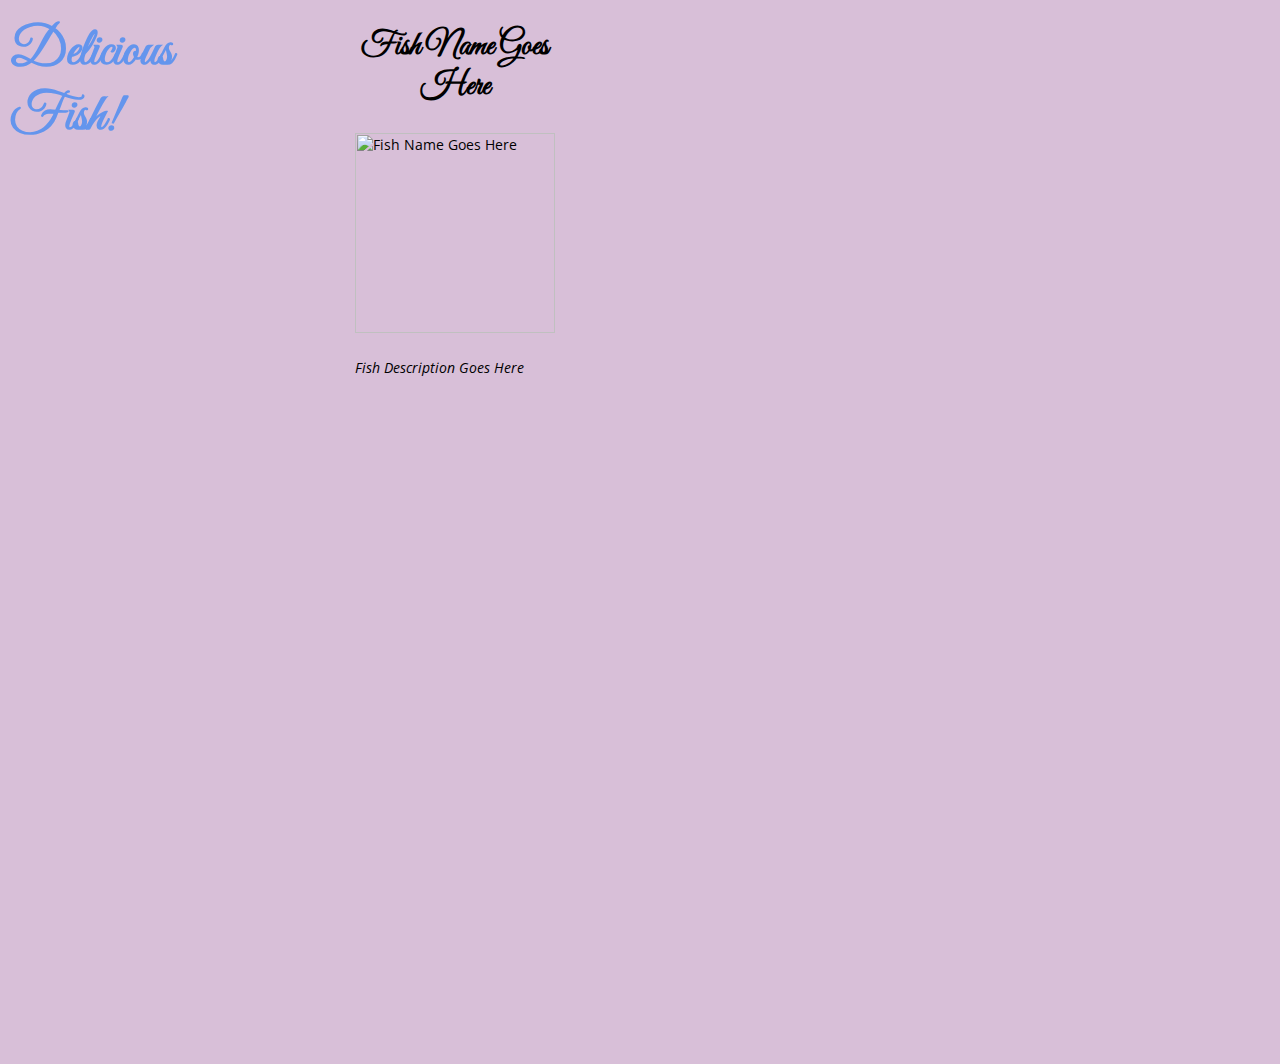
==== index.html @ a4c615db "into fish without styling" ====
<html>
  <head>
    <meta charset="UTF-8" />
    <title>Delicious Fish</title>
    <link
      href="https://fonts.googleapis.com/css?family=Great+Vibes|Open+Sans:400,600&display=swap"
      rel="stylesheet"
    />
    <link rel="stylesheet" type="text/css" href="style.css" />
    <script defer type="text/javascript" src="index.js"></script>
  </head>
  <body>
    <header>
      <h1>Delicious Fish!</h1>
      <nav>
        <ul id="fish_list">
          <!-- <li>Cake Name</li>
          <li>Another Cake Name</li>
          <li>And Another Cake Name</li> -->
        </ul>
      </nav>
    </header>

    <main>
      <div class="fish_details">
        <h2 id="fish_name">Fish Name Goes Here</h2>
        <img
          id="fish_image"
          alt="Fish Name Goes Here"
          src=""
        />
        <p>
          <em id="fish_description">Fish Description Goes Here</em>
        </p>

        <!-- <form id="description-form">
          <label for="description">Edited Description:</label>
          <textarea id="description"></textarea>
          <button type="submit">Update Cake</button>
        </form>

        <h3>Customer Reviews</h3>
        <ul id="review_list">
          <li>Replace with actual reviews</li>
          <li>From the server</li>
        </ul>
        <form id="review_form">
          <label for="review">Your Review:</label>
          <textarea id="new_review"></textarea>
          <button type="submit">Add review</button> -->
        </form>
      </div>
    </main>
  </body>
</html>
---- style.css ----
body {
    box-sizing: border-box;
    margin: 0;
    font-family: "Open Sans", sans-serif;
    font-size: 14px;
    background-color: thistle;
    display: flex;
    flex-direction: row;
  }
  
  nav {
    width: 25vw;
    height: 100vh;
  }
  
  header {
    float: left;
    width: 225px;
    height: auto;
    border-radius: 0 0 6px 0;
    padding: 10px;
    margin-right: 10px;
  }
  
  h1 {
    font-size: 52px;
    color: cornflowerblue;
    margin: 10px 0;
    font-family: "Great Vibes", cursive;
  }
  
  h2 { 
    font-family: "Great Vibes", cursive;
  }
  
  ul {
    padding: 0;
  }
  
  li {
    list-style: none;
  }
  
  main {
    /* float: left; */
    margin-left: 100px;
    width: 200px;
  }
  
  #fish_list {
    overflow: scroll;
    height: 90vh;
    display: flex;
    flex-direction: column;
    max-width: fit-content;
    background: repeating-linear-gradient(
      45deg,
      transparent,
      transparent 10px,
      lavender 10px,
      lavender 20px
    );
  }
  
  #fish_list li {
    font-size: 2vh;
    margin-top: 4vh;
    padding-top: 4vh;
    background-color: cornflowerblue;
    border-top-left-radius: 30%;
    border-top-right-radius: 30%;
    height: 7vh;
    display: flex;
    justify-content: center;
    align-items: center;
    cursor: pointer;
  }
  
  #fish_list li:hover {
    color: white;
  }
  
  .fish_details h2 {
    font-size: 32px;
    text-align: center;
    align-items: center;
  }
  
  .fish_details h3 {
    font-size: 24px;
  }
  
  .fish_details img {
    display: block;
    height: 200px;
    margin: 0 auto 25px auto;
  }
  
  form {
    width: 450px;
    margin: 0 auto 50px auto;
  }
  
  textarea {
    display: block;
    width: 100%;
    height: 100px;
    border: 1px solid gray;
    padding: 5px;
    font-size: 14px;
    margin-bottom: 10px;
  }
  
  form button[type="submit"] {
    border: none;
    font-size: 16px;
    font-weight: 600;
    text-transform: uppercase;
    background-color: cornflowerblue;
    color: #fff;
    padding: 7px 10px;
    cursor: pointer;
  }
  
  #review_list li {
    background-color: white;
    border-radius: 5px;
    padding: 20px;
    margin-bottom: 20px;
  }
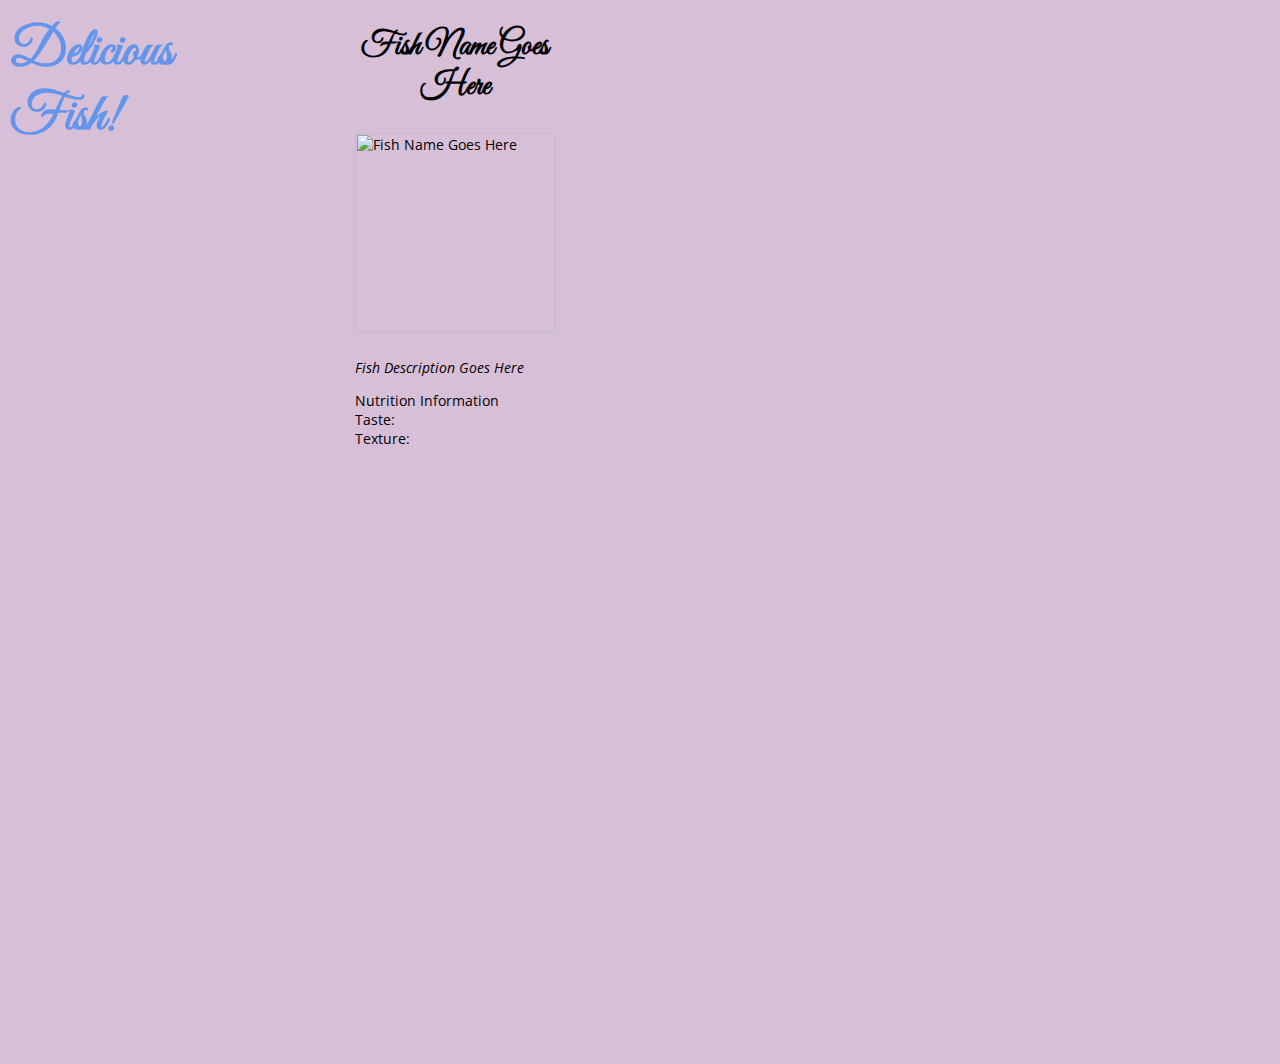
==== commit bb26912d: "test" ====
--- a/index.html
+++ b/index.html
@@ -14,9 +14,7 @@
       <h1>Delicious Fish!</h1>
       <nav>
         <ul id="fish_list">
-          <!-- <li>Cake Name</li>
-          <li>Another Cake Name</li>
-          <li>And Another Cake Name</li> -->
+          
         </ul>
       </nav>
     </header>
@@ -31,6 +29,15 @@
         />
         <p>
           <em id="fish_description">Fish Description Goes Here</em>
+          <div id="nutrition">Nutrition Information</div>
+            <li id="calories"></li>
+            <li id="protein"></li>
+            <li id="total_fat"></li>
+            <li id="carbohydrate"></li>
+          <div id="taste">Taste:</div>
+            <li></li>
+          <div id="texture">Texture:</div>
+            <li></li>
         </p>
 
         <!-- <form id="description-form">
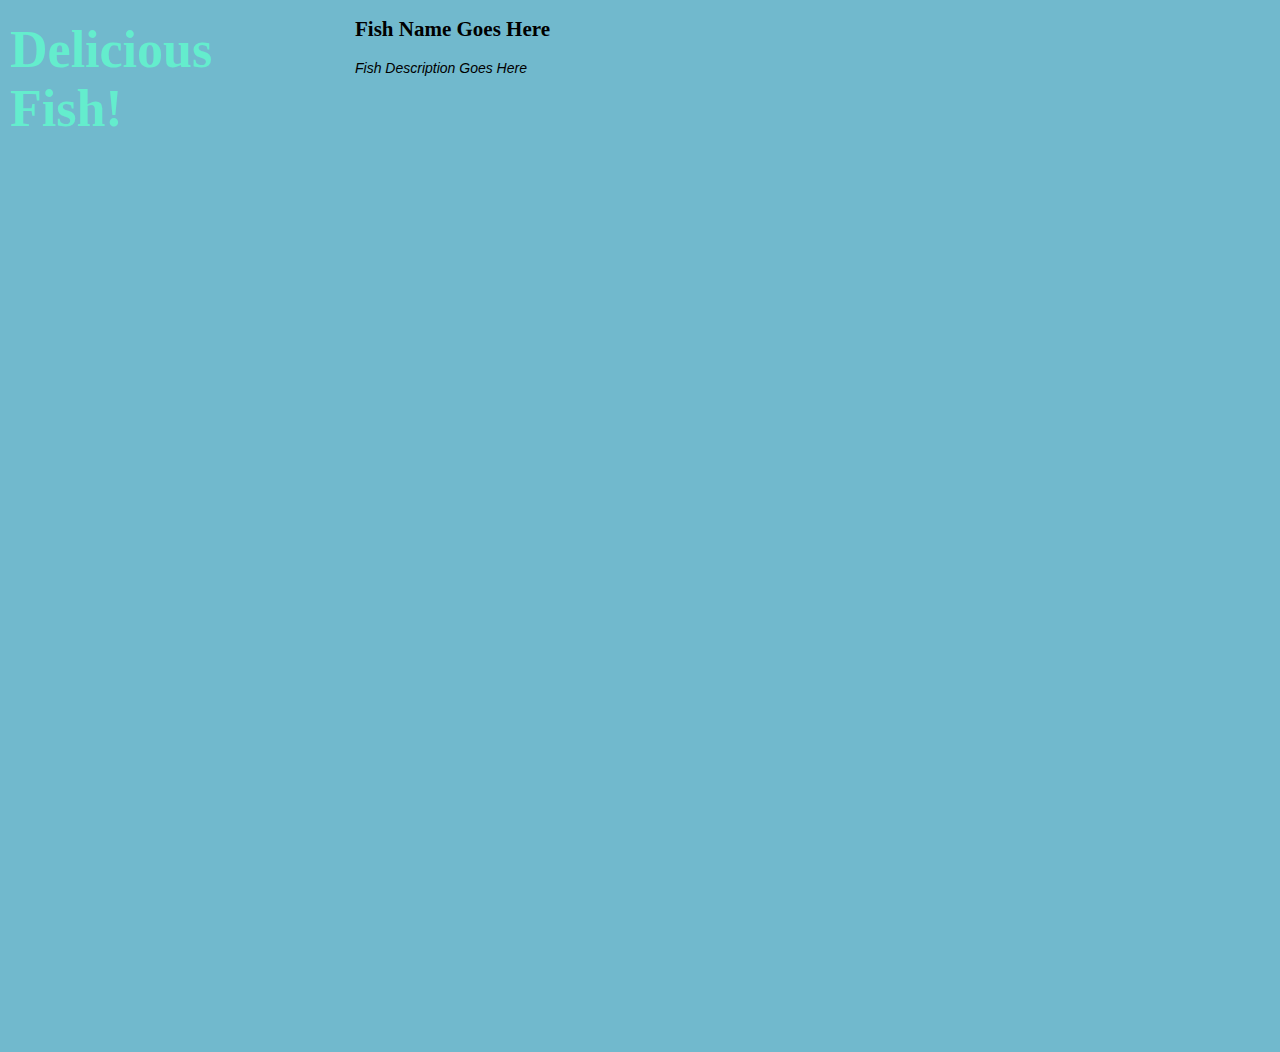
==== commit ab0afcd2: "test" ====
--- a/index.html
+++ b/index.html
@@ -1,60 +1,52 @@
 <html>
   <head>
-    <meta charset="UTF-8" />
+    <meta charset=“UTF-8” />
     <title>Delicious Fish</title>
     <link
-      href="https://fonts.googleapis.com/css?family=Great+Vibes|Open+Sans:400,600&display=swap"
-      rel="stylesheet"
+      href=“https://fonts.googleapis.com/css?family=Great+Vibes%7COpen+Sans:400,600&display=swap”
+      rel=“stylesheet”
     />
-    <link rel="stylesheet" type="text/css" href="style.css" />
-    <script defer type="text/javascript" src="index.js"></script>
+    <!-- <link rel=“stylesheet” type=“text/css” href=“style.css” /> -->
+    <link rel="stylesheet" href="style.css">
+    <!-- <script defer type=“text/javascript” src=“index.js”></script> -->
+    <script defer src="index.js"></script>
   </head>
   <body>
     <header>
       <h1>Delicious Fish!</h1>
       <nav>
-        <ul id="fish_list">
-          
+        <ul id=“fish_list”>
+          <!-- <li>Cake Name</li>
+          <li>Another Cake Name</li>
+          <li>And Another Cake Name</li> -->
         </ul>
       </nav>
     </header>
-
     <main>
-      <div class="fish_details">
-        <h2 id="fish_name">Fish Name Goes Here</h2>
-        <img
-          id="fish_image"
-          alt="Fish Name Goes Here"
-          src=""
-        />
+      <div class=“fish_details”>
+        <h2 id=“fish_name”>Fish Name Goes Here</h2>
+        <!-- <img
+          id=“fish_image”
+          alt=“Fish Name Goes Here”
+          src=“”
+        /> -->
         <p>
-          <em id="fish_description">Fish Description Goes Here</em>
-          <div id="nutrition">Nutrition Information</div>
-            <li id="calories"></li>
-            <li id="protein"></li>
-            <li id="total_fat"></li>
-            <li id="carbohydrate"></li>
-          <div id="taste">Taste:</div>
-            <li></li>
-          <div id="texture">Texture:</div>
-            <li></li>
+          <em id=“fish_description”>Fish Description Goes Here</em>
         </p>
-
-        <!-- <form id="description-form">
-          <label for="description">Edited Description:</label>
-          <textarea id="description"></textarea>
-          <button type="submit">Update Cake</button>
+        <!-- <form id=“description-form”>
+          <label for=“description”>Edited Description:</label>
+          <textarea id=“description”></textarea>
+          <button type=“submit”>Update Cake</button>
         </form>
-
         <h3>Customer Reviews</h3>
-        <ul id="review_list">
+        <ul id=“review_list”>
           <li>Replace with actual reviews</li>
           <li>From the server</li>
         </ul>
-        <form id="review_form">
-          <label for="review">Your Review:</label>
-          <textarea id="new_review"></textarea>
-          <button type="submit">Add review</button> -->
+        <form id=“review_form”>
+          <label for=“review”>Your Review:</label>
+          <textarea id=“new_review”></textarea>
+          <button type=“submit”>Add review</button> -->
         </form>
       </div>
     </main>
--- a/style.css
+++ b/style.css
@@ -1,18 +1,16 @@
 body {
     box-sizing: border-box;
     margin: 0;
-    font-family: "Open Sans", sans-serif;
+    font-family: “Open Sans”, sans-serif;
     font-size: 14px;
-    background-color: thistle;
+    background-color: rgb(113, 185, 205);
     display: flex;
     flex-direction: row;
   }
-  
   nav {
     width: 25vw;
     height: 100vh;
   }
-  
   header {
     float: left;
     width: 225px;
@@ -21,32 +19,26 @@
     padding: 10px;
     margin-right: 10px;
   }
-  
   h1 {
     font-size: 52px;
-    color: cornflowerblue;
+    color: rgb(100, 237, 205);
     margin: 10px 0;
-    font-family: "Great Vibes", cursive;
+    font-family: "Times New Roman", Times, serif;
   }
-  
-  h2 { 
-    font-family: "Great Vibes", cursive;
+  h2 {
+    font-family: "Times New Roman", Times, serif;
   }
-  
   ul {
     padding: 0;
   }
-  
   li {
     list-style: none;
   }
-  
   main {
     /* float: left; */
     margin-left: 100px;
     width: 200px;
   }
-  
   #fish_list {
     overflow: scroll;
     height: 90vh;
@@ -61,7 +53,6 @@
       lavender 20px
     );
   }
-  
   #fish_list li {
     font-size: 2vh;
     margin-top: 4vh;
@@ -75,32 +66,26 @@
     align-items: center;
     cursor: pointer;
   }
-  
   #fish_list li:hover {
     color: white;
   }
-  
   .fish_details h2 {
     font-size: 32px;
     text-align: center;
     align-items: center;
   }
-  
   .fish_details h3 {
     font-size: 24px;
   }
-  
   .fish_details img {
     display: block;
     height: 200px;
     margin: 0 auto 25px auto;
   }
-  
   form {
     width: 450px;
     margin: 0 auto 50px auto;
   }
-  
   textarea {
     display: block;
     width: 100%;
@@ -110,8 +95,7 @@
     font-size: 14px;
     margin-bottom: 10px;
   }
-  
-  form button[type="submit"] {
+  form button[type=“submit”] {
     border: none;
     font-size: 16px;
     font-weight: 600;
@@ -121,10 +105,23 @@
     padding: 7px 10px;
     cursor: pointer;
   }
-  
   #review_list li {
     background-color: white;
     border-radius: 5px;
     padding: 20px;
     margin-bottom: 20px;
-  }+  }
+
+
+
+
+
+
+
+
+
+
+
+
+
+
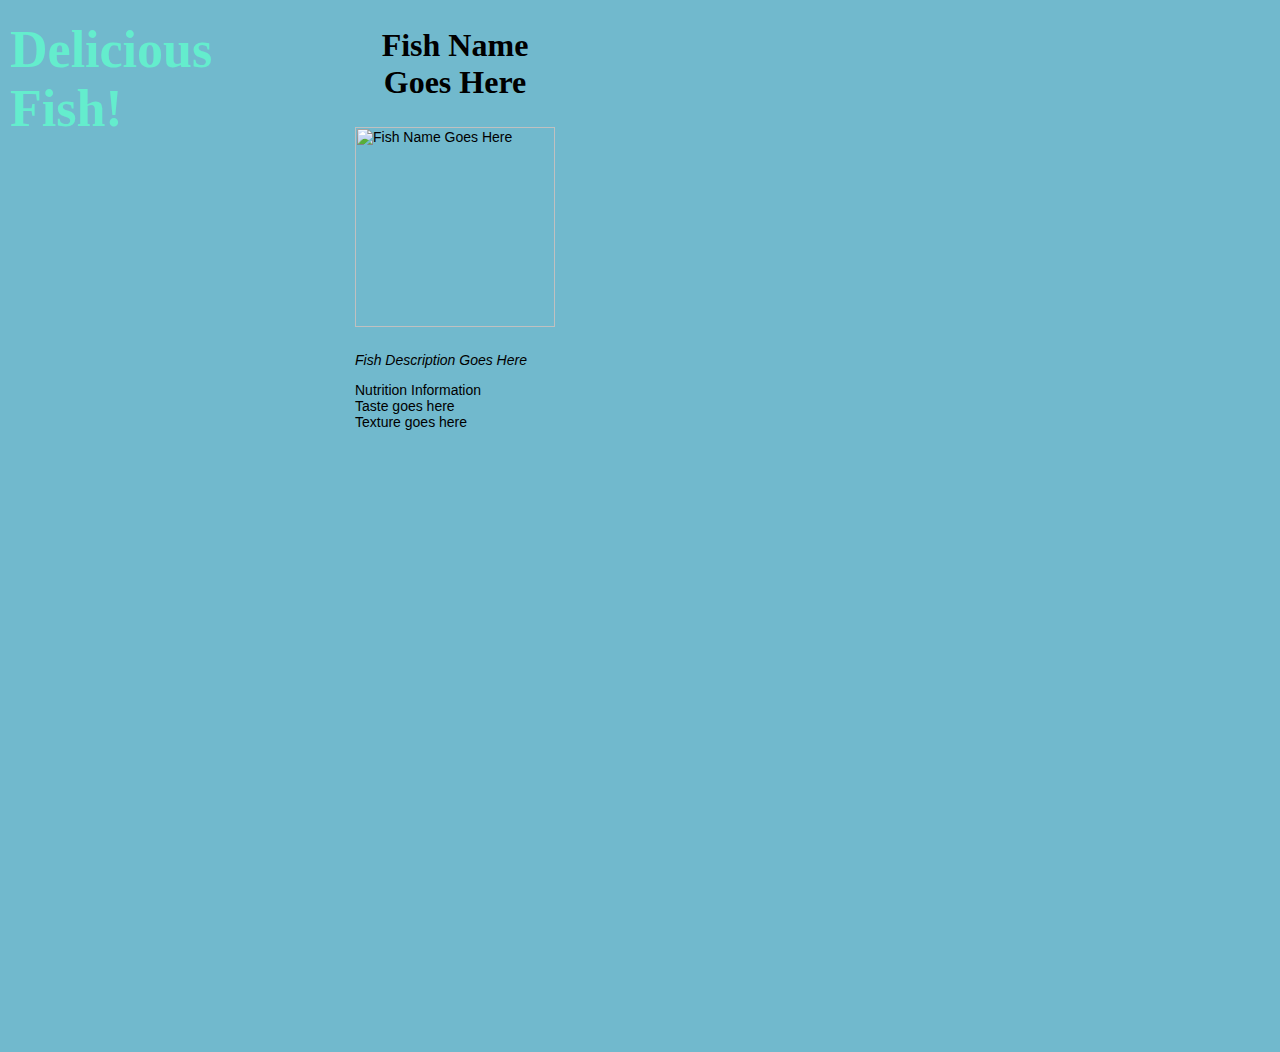
==== commit 08b7d773: "end of day oct 24" ====
--- a/index.html
+++ b/index.html
@@ -1,52 +1,58 @@
 <html>
   <head>
-    <meta charset=“UTF-8” />
+    <meta charset="UTF-8" />
     <title>Delicious Fish</title>
     <link
-      href=“https://fonts.googleapis.com/css?family=Great+Vibes%7COpen+Sans:400,600&display=swap”
-      rel=“stylesheet”
+      href="https://fonts.googleapis.com/css?family=Great+Vibes|Open+Sans:400,600&display=swap"
+      rel="stylesheet"
     />
-    <!-- <link rel=“stylesheet” type=“text/css” href=“style.css” /> -->
-    <link rel="stylesheet" href="style.css">
-    <!-- <script defer type=“text/javascript” src=“index.js”></script> -->
-    <script defer src="index.js"></script>
+    <link rel="stylesheet" type="text/css" href="style.css" />
+    <script defer type="text/javascript" src="index.js"></script>
   </head>
   <body>
     <header>
       <h1>Delicious Fish!</h1>
       <nav>
-        <ul id=“fish_list”>
-          <!-- <li>Cake Name</li>
-          <li>Another Cake Name</li>
-          <li>And Another Cake Name</li> -->
+        <ul id="fish_list">
+          
         </ul>
       </nav>
     </header>
+
     <main>
-      <div class=“fish_details”>
-        <h2 id=“fish_name”>Fish Name Goes Here</h2>
-        <!-- <img
-          id=“fish_image”
-          alt=“Fish Name Goes Here”
-          src=“”
-        /> -->
+      <div class="fish_details">
+        <h2 id="fish_name">Fish Name Goes Here</h2>
+        <img
+          id="fish_image"
+          alt="Fish Name Goes Here"
+          src=""
+        />
         <p>
-          <em id=“fish_description”>Fish Description Goes Here</em>
+          <em id="fish_description">Fish Description Goes Here</em>
+          <div id="nutrition">Nutrition Information</div>
+            <li id="calories"></li>
+            <li id="protein"></li>
+            <li id="total_fat"></li>
+            <li id="carbohydrate"></li>
+          <div id="taste">Taste goes here</div>
+          <div id="texture">Texture goes here</div>
         </p>
-        <!-- <form id=“description-form”>
-          <label for=“description”>Edited Description:</label>
-          <textarea id=“description”></textarea>
-          <button type=“submit”>Update Cake</button>
+
+        <!-- <form id="description-form">
+          <label for="description">Edited Description:</label>
+          <textarea id="description"></textarea>
+          <button type="submit">Update Cake</button>
         </form>
+
         <h3>Customer Reviews</h3>
-        <ul id=“review_list”>
+        <ul id="review_list">
           <li>Replace with actual reviews</li>
           <li>From the server</li>
         </ul>
-        <form id=“review_form”>
-          <label for=“review”>Your Review:</label>
-          <textarea id=“new_review”></textarea>
-          <button type=“submit”>Add review</button> -->
+        <form id="review_form">
+          <label for="review">Your Review:</label>
+          <textarea id="new_review"></textarea>
+          <button type="submit">Add review</button> -->
         </form>
       </div>
     </main>
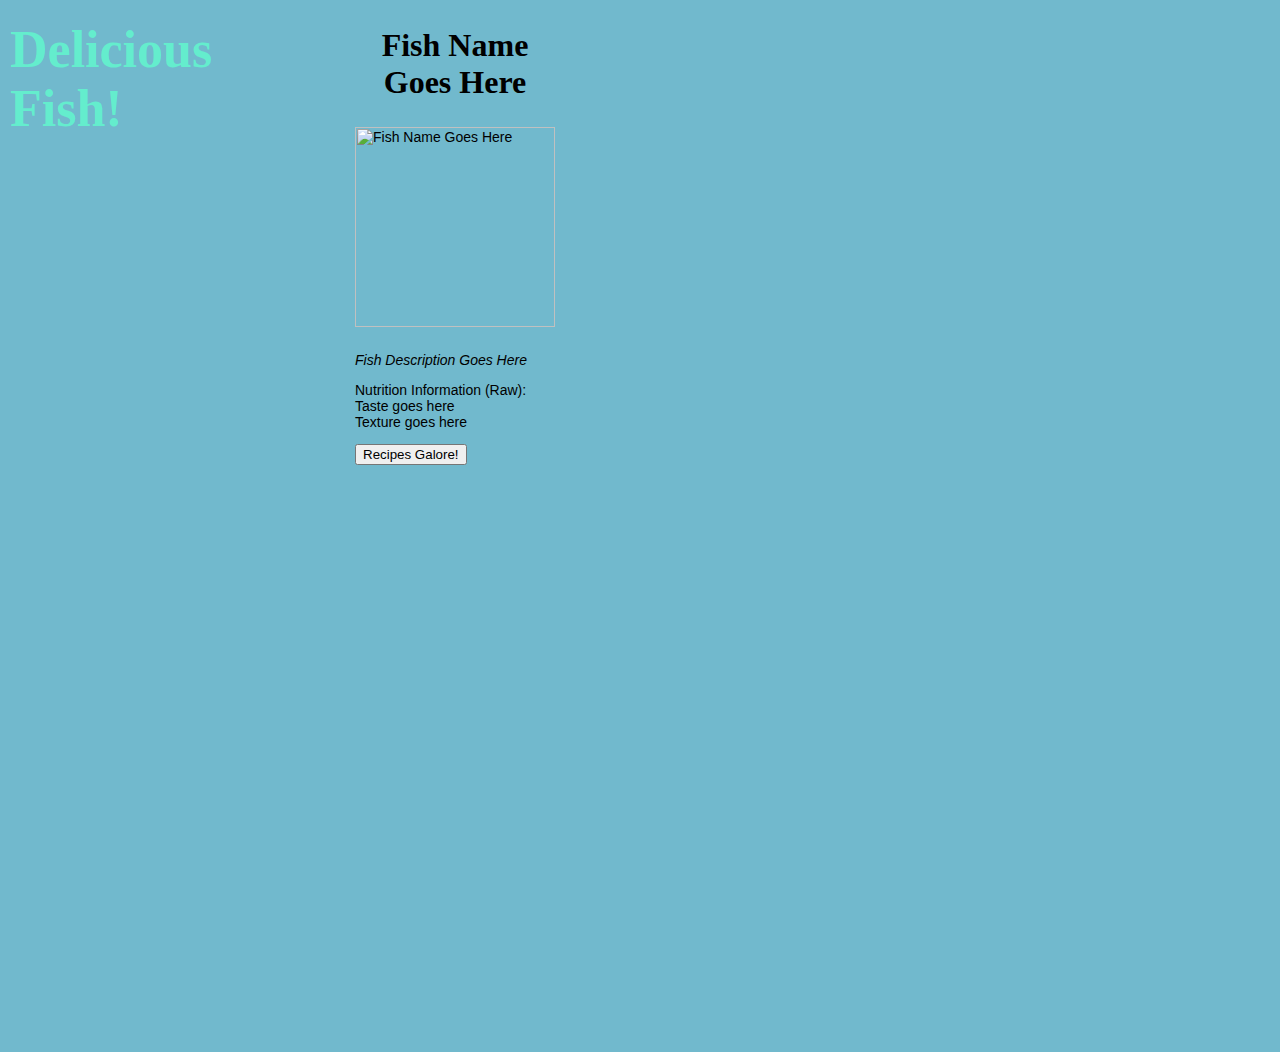
==== commit 8c9771ac: "button feature added" ====
--- a/index.html
+++ b/index.html
@@ -29,7 +29,7 @@
         />
         <p>
           <em id="fish_description">Fish Description Goes Here</em>
-          <div id="nutrition">Nutrition Information</div>
+          <div id="nutrition">Nutrition Information (Raw):</div>
             <li id="calories"></li>
             <li id="protein"></li>
             <li id="total_fat"></li>
@@ -37,23 +37,11 @@
           <div id="taste">Taste goes here</div>
           <div id="texture">Texture goes here</div>
         </p>
+        <a id="recipes" href="" target="_blank" rel="noreferrer noopener"> 
+            <button id="recipes_button">Recipes Galore!</button>
+        </a>
 
-        <!-- <form id="description-form">
-          <label for="description">Edited Description:</label>
-          <textarea id="description"></textarea>
-          <button type="submit">Update Cake</button>
-        </form>
-
-        <h3>Customer Reviews</h3>
-        <ul id="review_list">
-          <li>Replace with actual reviews</li>
-          <li>From the server</li>
-        </ul>
-        <form id="review_form">
-          <label for="review">Your Review:</label>
-          <textarea id="new_review"></textarea>
-          <button type="submit">Add review</button> -->
-        </form>
+       
       </div>
     </main>
   </body>
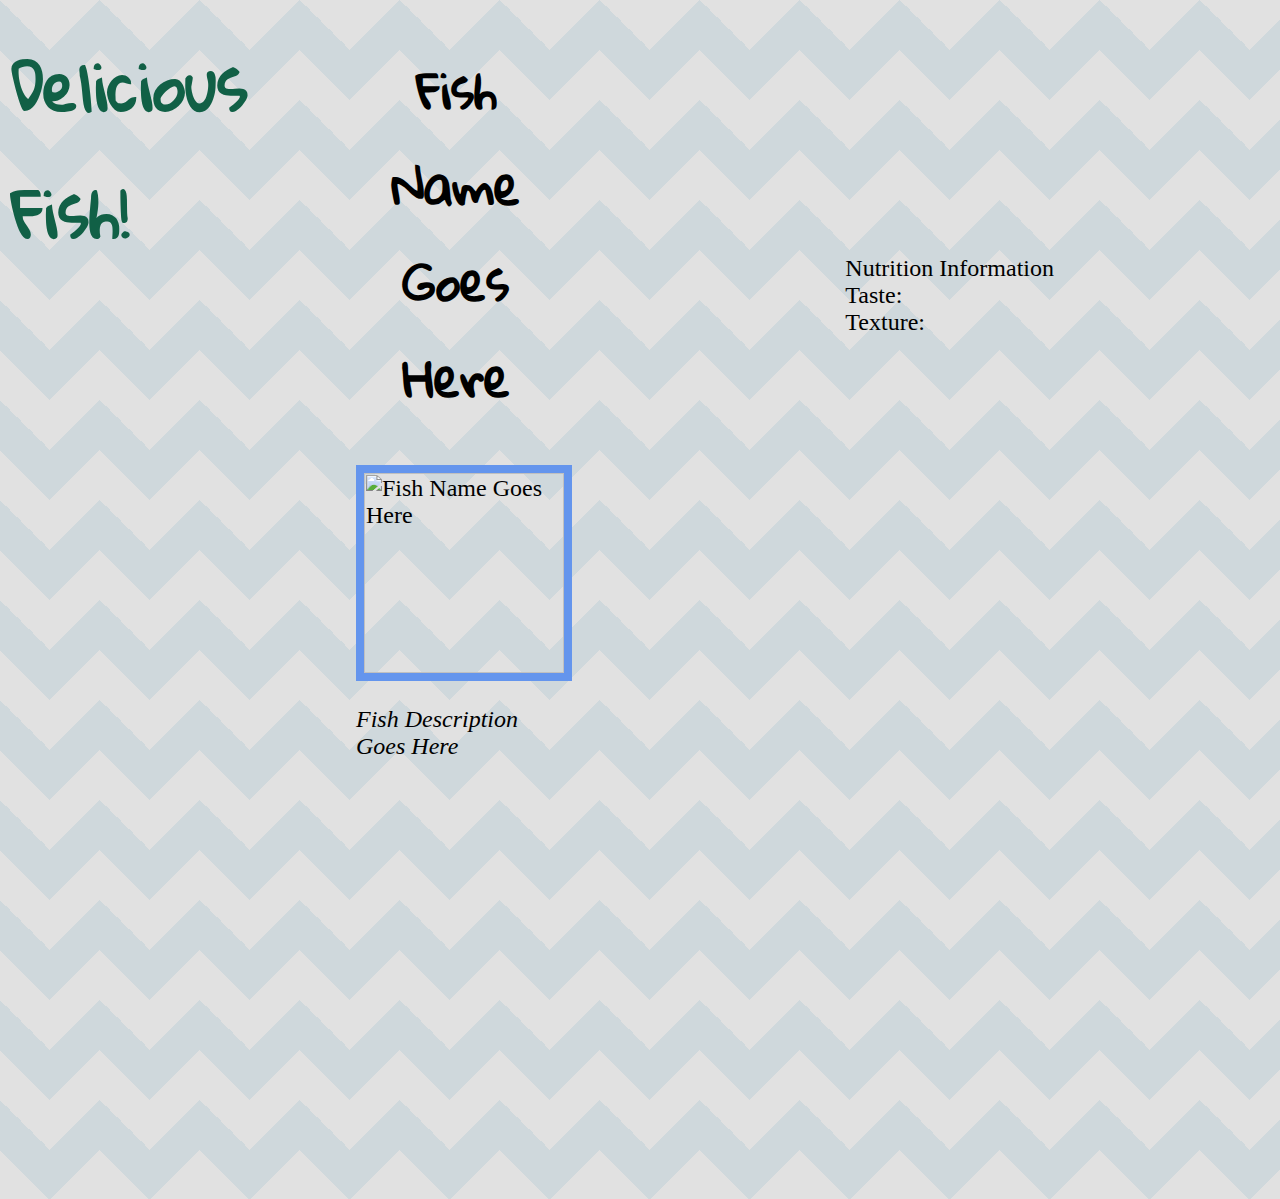
==== commit 704e8c53: "cssmod" ====
--- a/index.html
+++ b/index.html
@@ -2,10 +2,15 @@
   <head>
     <meta charset="UTF-8" />
     <title>Delicious Fish</title>
-    <link
+    
+    <link rel="preconnect" href="https://fonts.googleapis.com">
+    <link rel="preconnect" href="https://fonts.gstatic.com" crossorigin>
+    <link href="https://fonts.googleapis.com/css2?family=Gloria+Hallelujah&display=swap" rel="stylesheet">
+
+    <!-- <link
       href="https://fonts.googleapis.com/css?family=Great+Vibes|Open+Sans:400,600&display=swap"
       rel="stylesheet"
-    />
+    /> -->
     <link rel="stylesheet" type="text/css" href="style.css" />
     <script defer type="text/javascript" src="index.js"></script>
   </head>
@@ -29,19 +34,34 @@
         />
         <p>
           <em id="fish_description">Fish Description Goes Here</em>
-          <div id="nutrition">Nutrition Information (Raw):</div>
+          <div id="fishRight">
+            <div id="nutrition">Nutrition Information</div>
             <li id="calories"></li>
             <li id="protein"></li>
             <li id="total_fat"></li>
             <li id="carbohydrate"></li>
-          <div id="taste">Taste goes here</div>
-          <div id="texture">Texture goes here</div>
+            <div id="taste">Taste:</div>
+            <div id="texture">Texture:</div>
+        </div>
+          
         </p>
-        <a id="recipes" href="" target="_blank" rel="noreferrer noopener"> 
-            <button id="recipes_button">Recipes Galore!</button>
-        </a>
 
-       
+        <!-- <form id="description-form">
+          <label for="description">Edited Description:</label>
+          <textarea id="description"></textarea>
+          <button type="submit">Update Cake</button>
+        </form>
+
+        <h3>Customer Reviews</h3>
+        <ul id="review_list">
+          <li>Replace with actual reviews</li>
+          <li>From the server</li>
+        </ul>
+        <form id="review_form">
+          <label for="review">Your Review:</label>
+          <textarea id="new_review"></textarea>
+          <button type="submit">Add review</button> -->
+        </form>
       </div>
     </main>
   </body>
--- a/style.css
+++ b/style.css
@@ -1,16 +1,41 @@
 body {
     box-sizing: border-box;
-    margin: 0;
-    font-family: “Open Sans”, sans-serif;
-    font-size: 14px;
-    background-color: rgb(113, 185, 205);
+    margin: 1;
+    font-family: “Gloria Hallelujah”, cursive;
+    font-size: 24px;
+    --wave: #cfd8dc;
+    --bg: #e1e1e1;
+  
+    background: linear-gradient(135deg, var(--bg) 25%, transparent 25%) -50px 0,
+      linear-gradient(225deg, var(--bg) 25%, transparent 25%) -50px 0,
+      linear-gradient(315deg, var(--bg) 25%, transparent 25%),
+      linear-gradient(45deg, var(--bg) 25%, transparent 25%);
+    background-size: 100px 100px;
+    background-color: var(--wave);
     display: flex;
     flex-direction: row;
   }
+  
+
+  #fishRight {
+    position: absolute;
+    top:30px;
+    right:1;
+   
+    /* float: right; */
+
+    height: auto;
+    border-radius: 1 1 8px 1;
+    padding: 225px;
+    margin-left: 50px;
+  }
+
   nav {
     width: 25vw;
     height: 100vh;
   }
+
+  
   header {
     float: left;
     width: 225px;
@@ -19,14 +44,16 @@
     padding: 10px;
     margin-right: 10px;
   }
+  
   h1 {
-    font-size: 52px;
-    color: rgb(100, 237, 205);
+    font-family: Gloria Hallelujah;
+    font-size: 64px;
+    color: rgb(17, 96, 70);
     margin: 10px 0;
-    font-family: "Times New Roman", Times, serif;
+    font-family: "Gloria Hallelujah", cursive;
   }
   h2 {
-    font-family: "Times New Roman", Times, serif;
+    font-family: "Gloria Hallelujah", cursive;
   }
   ul {
     padding: 0;
@@ -45,32 +72,33 @@
     display: flex;
     flex-direction: column;
     max-width: fit-content;
-    background: repeating-linear-gradient(
+    /* background: (
       45deg,
       transparent,
       transparent 10px,
       lavender 10px,
       lavender 20px
-    );
+    ); */
   }
   #fish_list li {
     font-size: 2vh;
     margin-top: 4vh;
     padding-top: 4vh;
     background-color: cornflowerblue;
-    border-top-left-radius: 30%;
-    border-top-right-radius: 30%;
-    height: 7vh;
+    border-top-left-radius: 50%;
+    border-top-right-radius: 50%;
+    height: 8vh;
     display: flex;
     justify-content: center;
     align-items: center;
     cursor: pointer;
   }
+
   #fish_list li:hover {
     color: white;
   }
   .fish_details h2 {
-    font-size: 32px;
+    font-size: 48px;
     text-align: center;
     align-items: center;
   }
@@ -78,6 +106,7 @@
     font-size: 24px;
   }
   .fish_details img {
+    border: 8px solid cornflowerblue;
     display: block;
     height: 200px;
     margin: 0 auto 25px auto;
@@ -92,17 +121,17 @@
     height: 100px;
     border: 1px solid gray;
     padding: 5px;
-    font-size: 14px;
+    font-size: 20px;
     margin-bottom: 10px;
   }
   form button[type=“submit”] {
     border: none;
-    font-size: 16px;
-    font-weight: 600;
+    font-size: 24px;
+    font-weight: 800;
     text-transform: uppercase;
     background-color: cornflowerblue;
     color: #fff;
-    padding: 7px 10px;
+    padding: 15px 20px;
     cursor: pointer;
   }
   #review_list li {
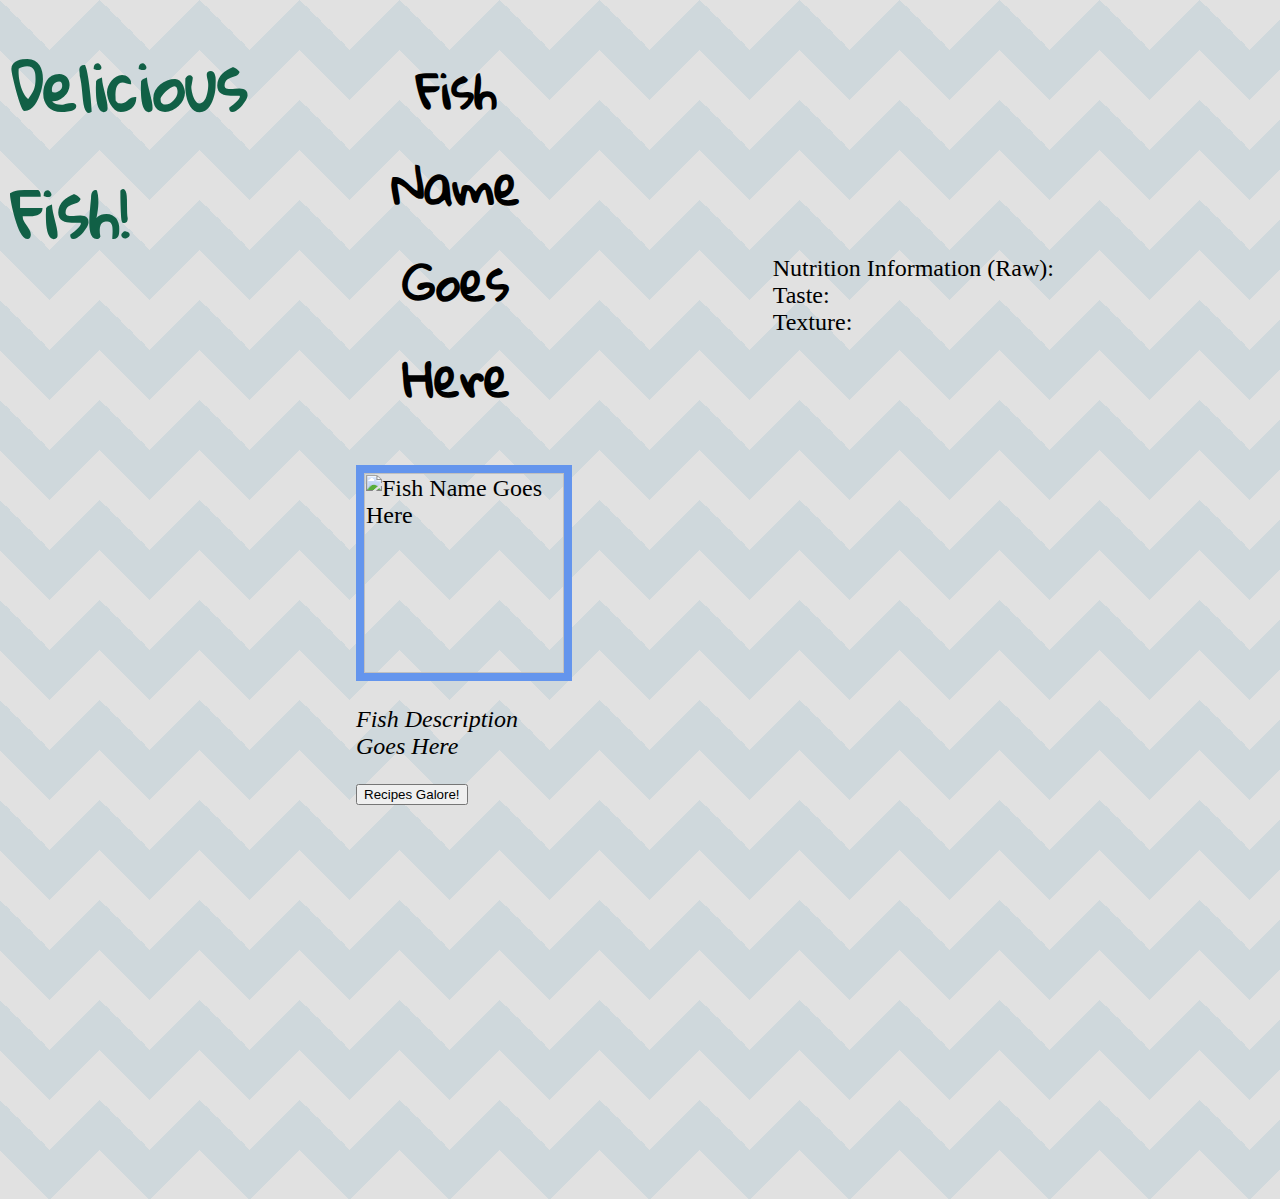
==== commit b9570541: "index.html merge conflict resolved" ====
--- a/index.html
+++ b/index.html
@@ -35,7 +35,7 @@
         <p>
           <em id="fish_description">Fish Description Goes Here</em>
           <div id="fishRight">
-            <div id="nutrition">Nutrition Information</div>
+            <div id="nutrition">Nutrition Information (Raw):</div>
             <li id="calories"></li>
             <li id="protein"></li>
             <li id="total_fat"></li>
@@ -45,23 +45,11 @@
         </div>
           
         </p>
+        <a id="recipes" href="" target="_blank" rel="noreferrer noopener"> 
+            <button id="recipes_button">Recipes Galore!</button>
+        </a>
 
-        <!-- <form id="description-form">
-          <label for="description">Edited Description:</label>
-          <textarea id="description"></textarea>
-          <button type="submit">Update Cake</button>
-        </form>
-
-        <h3>Customer Reviews</h3>
-        <ul id="review_list">
-          <li>Replace with actual reviews</li>
-          <li>From the server</li>
-        </ul>
-        <form id="review_form">
-          <label for="review">Your Review:</label>
-          <textarea id="new_review"></textarea>
-          <button type="submit">Add review</button> -->
-        </form>
+       
       </div>
     </main>
   </body>
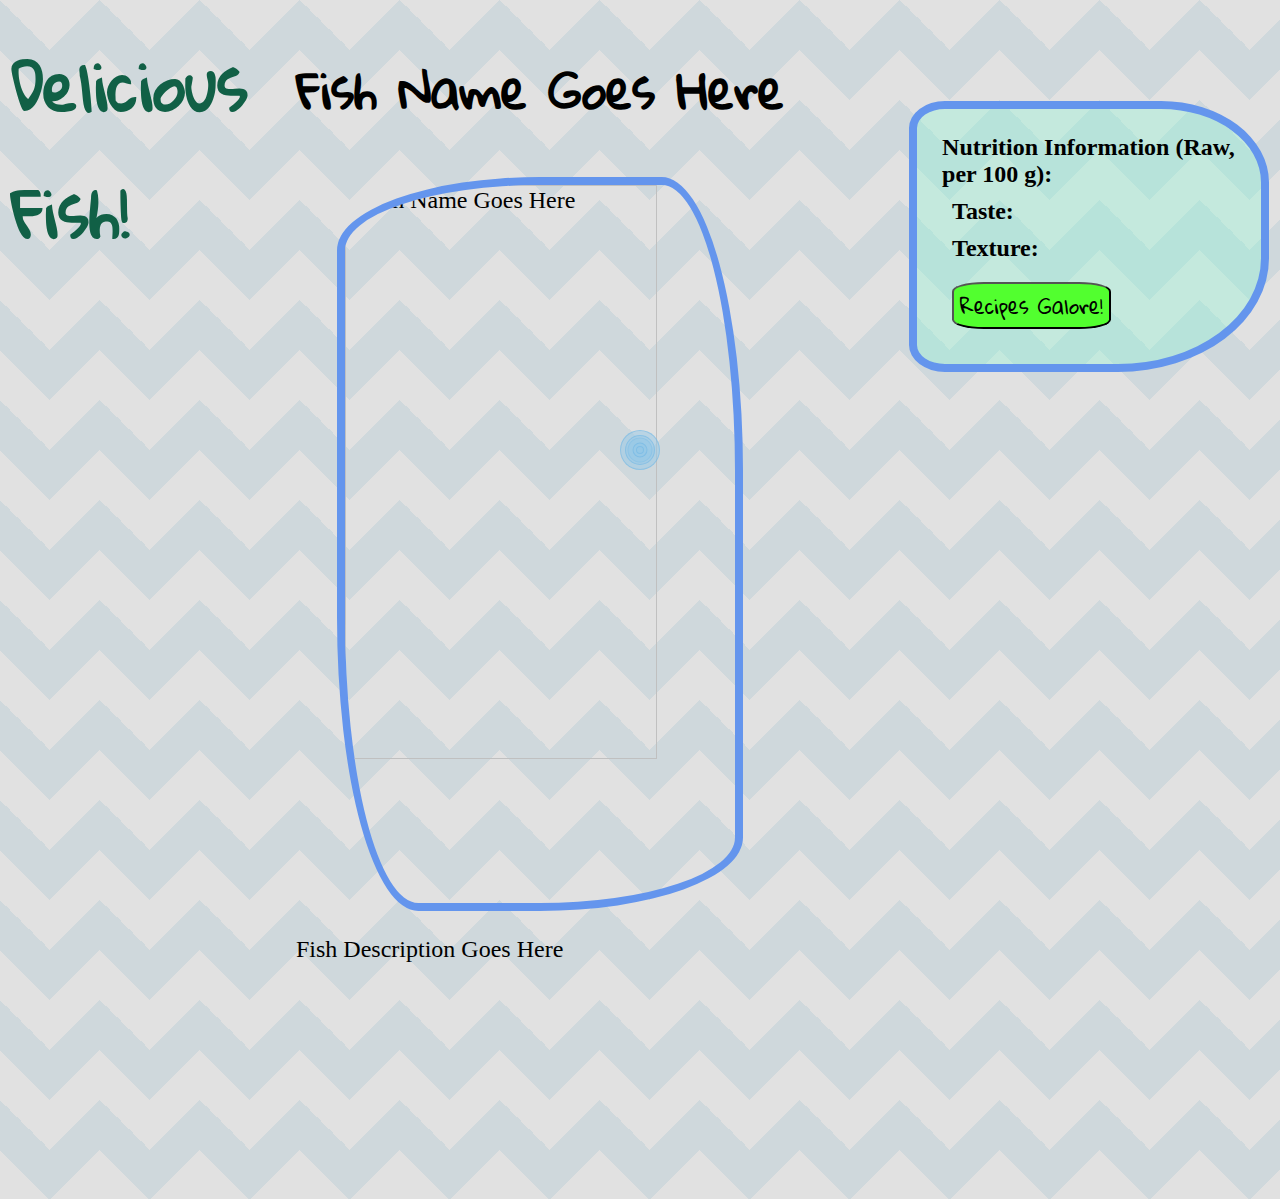
==== commit aa4f2947: "bubbles added" ====
--- a/index.html
+++ b/index.html
@@ -6,51 +6,55 @@
     <link rel="preconnect" href="https://fonts.googleapis.com">
     <link rel="preconnect" href="https://fonts.gstatic.com" crossorigin>
     <link href="https://fonts.googleapis.com/css2?family=Gloria+Hallelujah&display=swap" rel="stylesheet">
-
-    <!-- <link
-      href="https://fonts.googleapis.com/css?family=Great+Vibes|Open+Sans:400,600&display=swap"
-      rel="stylesheet"
-    /> -->
     <link rel="stylesheet" type="text/css" href="style.css" />
     <script defer type="text/javascript" src="index.js"></script>
   </head>
   <body>
-    <header>
-      <h1>Delicious Fish!</h1>
-      <nav>
-        <ul id="fish_list">
-          
-        </ul>
-      </nav>
-    </header>
+    <div class="trail">
+    <div class="pointer pointer1"></div>
+    <div class="pointer pointer2"></div>
+    <div class="pointer pointer3"></div>
+    <div class="pointer pointer4"></div>
+    <div class="pointer pointer5"></div>
+</div>
+    <script src="https://code.jquery.com/jquery-3.6.1.js"></script>
+    <script type="text/javascript">
+        $(document).mousemove(function(e){
+            $('.pointer').css({left:e.pageX, top:e.pageY});
+        })
+    </script>
+            <header>
+            <h1>Delicious Fish!</h1>
+            <nav>
+                <ul id="fish_list">
+                </ul>
+            </nav>
+            </header>
 
-    <main>
-      <div class="fish_details">
-        <h2 id="fish_name">Fish Name Goes Here</h2>
-        <img
-          id="fish_image"
-          alt="Fish Name Goes Here"
-          src=""
-        />
-        <p>
-          <em id="fish_description">Fish Description Goes Here</em>
-          <div id="fishRight">
-            <div id="nutrition">Nutrition Information (Raw):</div>
-            <li id="calories"></li>
-            <li id="protein"></li>
-            <li id="total_fat"></li>
-            <li id="carbohydrate"></li>
-            <div id="taste">Taste:</div>
-            <div id="texture">Texture:</div>
-        </div>
-          
-        </p>
-        <a id="recipes" href="" target="_blank" rel="noreferrer noopener"> 
-            <button id="recipes_button">Recipes Galore!</button>
-        </a>
 
-       
-      </div>
-    </main>
+            <div class="fish_details">
+                <div id="gen_info">
+                    <h2 id="fish_name">Fish Name Goes Here</h2>
+                    <img
+                    id="fish_image"
+                    alt="Fish Name Goes Here"
+                    src=""
+                    />
+                    <p id="fish_description">Fish Description Goes Here</p>
+                </div>
+            </div>
+
+            <div id="eatingInfo">
+                <div id="nutrition">Nutrition Information (Raw, per 100 g):</div>
+                <li id="calories"></li>
+                <li id="protein"></li>
+                <li id="total_fat"></li>
+                <li id="carbohydrate"></li>
+                <div id="taste">Taste:</div>
+                <div id="texture">Texture:</div>
+                <a id="recipes" href="" target="_blank" rel="noreferrer noopener"> 
+                    <button id="recipes_button">Recipes Galore!</button>
+                </a>
+            </div>    
   </body>
 </html>--- a/style.css
+++ b/style.css
@@ -14,143 +14,236 @@
     background-color: var(--wave);
     display: flex;
     flex-direction: row;
+    justify-content: center;
   }
+
+header {
+float: left;
+width: 225px;
+height: auto;
+border-radius: 0 0 6px 0;
+padding: 10px;
+margin-right: 10px;
+}
+
+h1 {
+font-family: Gloria Hallelujah;
+font-size: 64px;
+color: rgb(17, 96, 70);
+margin: 10px 0;
+font-family: "Gloria Hallelujah", cursive;
+}
+
+nav {
+width: 25vw;
+height: 100vh;
+}
+
+
+#fish_list {
+overflow: scroll;
+height: 90vh;
+display: flex;
+flex-direction: column;
+max-width: fit-content;
+/* background: (
+45deg,
+transparent,
+transparent 10px,
+lavender 10px,
+lavender 20px
+); */
+}
+#fish_list li {
+font-size: 2vh;
+margin-top: 4vh;
+padding-top: 4vh;
+background-color: cornflowerblue;
+border-top-left-radius: 50%;
+border-top-right-radius: 50%;
+height: 8vh;
+display: flex;
+justify-content: center;
+align-items: center;
+cursor: pointer;
+transition: all 0.2s ease-in-out;
+}
+
+#fish_list li:hover {
+color: white;
+/* background-color: rgb(82, 255, 47); */
+transform: scale(1.25);
+}
+
+
+
+.fish_details {
+display: flex;
+/* border: solid red 2px; */
+flex-direction: row;
+width: 70%;
+
+}
+
+
+h2 {
+font-family: "Gloria Hallelujah", cursive;
+}
+
+ul {
+padding: 0;
+}
+
+#gen_info {
+justify-content: center;
+margin-left: 40px;
+}
+
+.fish_details h2 {
+font-size: 48px;
+text-align: center;
+align-items: center;
+
+}
+
+.fish_details img {
+border: 8px solid cornflowerblue;
+border-radius: 50% 20% / 10% 40%;
+display: block;
+width: 80%;
+margin: 0 auto 25px auto;
+}
+
+li {
+    list-style: none;
+}  
   
 
-  #fishRight {
+#eatingInfo {
+
+background-color: rgba(127, 255, 212, 0.285);
+border: 8px solid cornflowerblue;
+right:00px;
+max-width: 500px;
+
+
+height: auto;
+border-radius: 1 1 8px 1;
+padding: 25px;
+margin: 100px 10px;
+font-weight: bold;
+height: fit-content;
+border-radius: 10% 30% 42% 10%;
+
+}
+
+#calories {
+    margin: 10px;
+}
+
+#protein {
+    margin: 10px;
+}
+
+#total_fat {
+    margin: 10px;
+}
+
+#carbohydrate {
+    margin: 10px;
+}
+
+#taste {
+    margin: 10px;
+}
+
+#texture {
+    margin: 10px;
+}
+
+#recipes_button {
+    margin: 10px;
+    background-color: rgb(82, 255, 47);
+    border-radius: 20%;
+    font-size: 20px;
+    font-family: "Gloria Hallelujah", cursive;
+    transition: all 0.2s ease-in-out;
+}
+
+#recipes_button:hover {
+    transform: scale(1.25);
+    color: rgb(9, 75, 197);
+    
+}
+
+.pointer {
     position: absolute;
-    top:30px;
-    right:1;
-   
-    /* float: right; */
-
-    height: auto;
-    border-radius: 1 1 8px 1;
-    padding: 225px;
-    margin-left: 50px;
-  }
-
-  nav {
-    width: 25vw;
-    height: 100vh;
-  }
-
-  
-  header {
-    float: left;
-    width: 225px;
-    height: auto;
-    border-radius: 0 0 6px 0;
-    padding: 10px;
-    margin-right: 10px;
-  }
-  
-  h1 {
-    font-family: Gloria Hallelujah;
-    font-size: 64px;
-    color: rgb(17, 96, 70);
-    margin: 10px 0;
-    font-family: "Gloria Hallelujah", cursive;
-  }
-  h2 {
-    font-family: "Gloria Hallelujah", cursive;
-  }
-  ul {
-    padding: 0;
-  }
-  li {
-    list-style: none;
-  }
-  main {
-    /* float: left; */
-    margin-left: 100px;
-    width: 200px;
-  }
-  #fish_list {
-    overflow: scroll;
-    height: 90vh;
-    display: flex;
-    flex-direction: column;
-    max-width: fit-content;
-    /* background: (
-      45deg,
-      transparent,
-      transparent 10px,
-      lavender 10px,
-      lavender 20px
-    ); */
-  }
-  #fish_list li {
-    font-size: 2vh;
-    margin-top: 4vh;
-    padding-top: 4vh;
-    background-color: cornflowerblue;
-    border-top-left-radius: 50%;
-    border-top-right-radius: 50%;
-    height: 8vh;
-    display: flex;
-    justify-content: center;
-    align-items: center;
-    cursor: pointer;
-  }
-
-  #fish_list li:hover {
-    color: white;
-  }
-  .fish_details h2 {
-    font-size: 48px;
-    text-align: center;
-    align-items: center;
-  }
-  .fish_details h3 {
-    font-size: 24px;
-  }
-  .fish_details img {
-    border: 8px solid cornflowerblue;
-    display: block;
-    height: 200px;
-    margin: 0 auto 25px auto;
-  }
-  form {
-    width: 450px;
-    margin: 0 auto 50px auto;
-  }
-  textarea {
-    display: block;
-    width: 100%;
-    height: 100px;
-    border: 1px solid gray;
-    padding: 5px;
-    font-size: 20px;
-    margin-bottom: 10px;
-  }
-  form button[type=“submit”] {
-    border: none;
-    font-size: 24px;
-    font-weight: 800;
-    text-transform: uppercase;
-    background-color: cornflowerblue;
-    color: #fff;
-    padding: 15px 20px;
-    cursor: pointer;
-  }
-  #review_list li {
-    background-color: white;
-    border-radius: 5px;
-    padding: 20px;
-    margin-bottom: 20px;
-  }
-
-
-
-
-
-
-
-
-
-
-
-
-
-
+    transform: translate(-50%, -50%);
+    top: 50%;
+    left: 50%;
+    /* width: 40px;
+    height: 40px; */
+    background: rgba(147, 199, 231, 0.5);
+    border: 1px solid rgba(107, 182, 229, 0.5);
+    border-radius: 50%;
+    pointer-events: none;
+    box-sizing: border-box;
+    transition: 0.3s;
+}
+ .pointer1
+ {
+    transition: 0.05s;
+    width: 40px;
+    height: 40px;
+ }
+ .pointer2
+ {
+    transition: 0.15s;
+    width: 25px;
+    height: 25px;
+ }
+ .pointer3
+ {
+    transition: 0.27s;
+    width: 30px;
+    height: 30px;
+ }
+ .pointer4
+ {
+    transition: 0.52s;
+    width: 15px;
+    height: 15px;
+ }
+ .pointer5
+ {
+    transition: 0.75s;
+    width: 8px;
+    height: 8px;
+ }
+/* .pointer {
+    position: absolute;
+    top: 50%; 
+    left: 50%;
+    transform: translate(-50%, -50%);
+    width: 40px;
+    height: 40px;
+    background: rgba(239, 10, 10, 0.505);
+    border: 1px solid rgba(255, 255, 255, .1);
+    border-radius: 50%;
+    pointer-events: none;
+    box-sizing: border-box;
+} */
+
+
+
+
+
+
+
+
+
+
+
+
+
+
